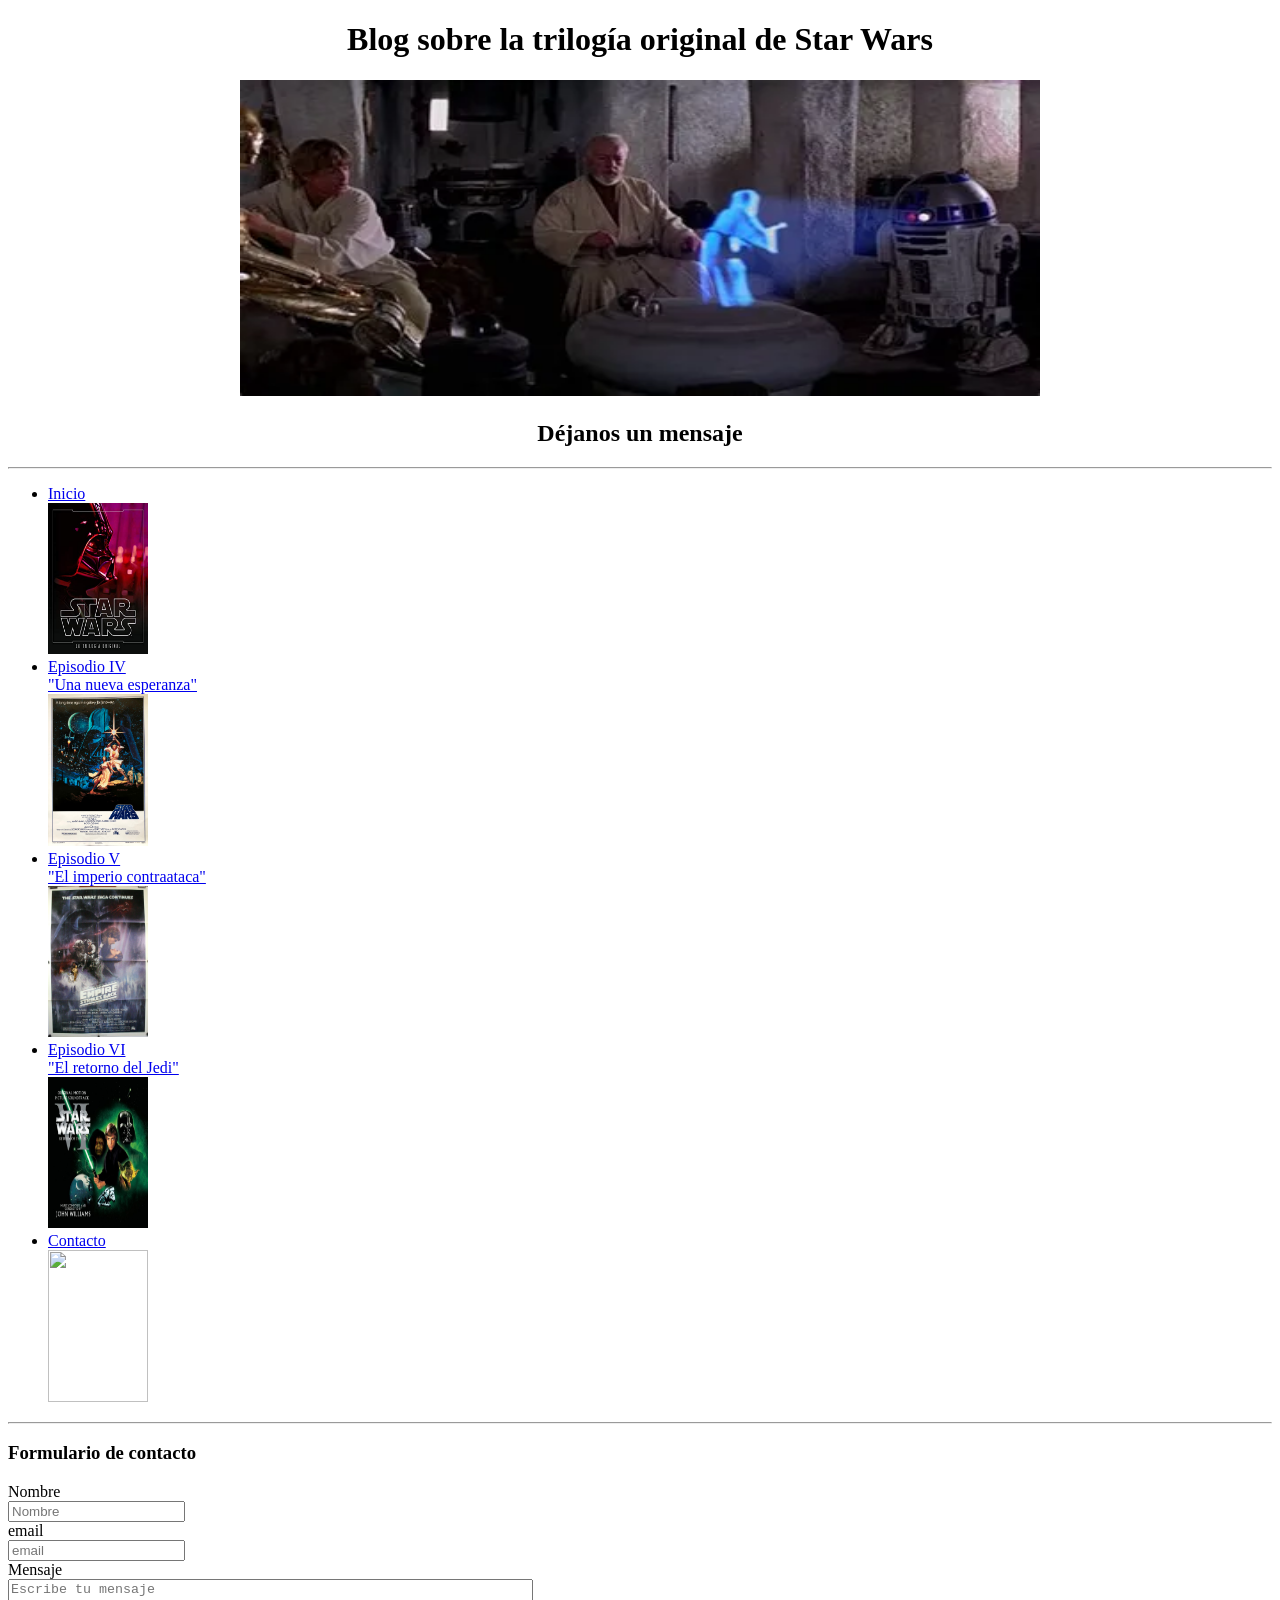
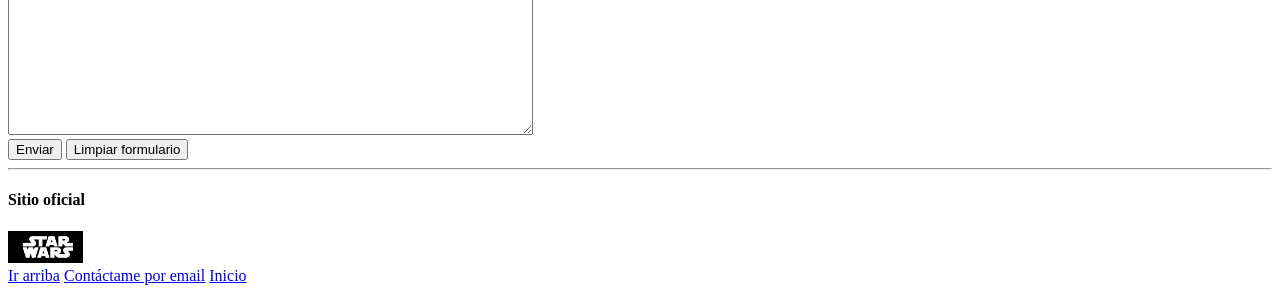
==== pages/contacto.html @ 67eef2ff "Subida inicial preentrega 2 del proyecto final" ====
<!DOCTYPE html>
<html lang="en">

<head>
    <meta charset="UTF-8">
    <meta http-equiv="X-UA-Compatible" content="IE=edge">
    <meta name="viewport" content="width=device-width, initial-scale=1.0">
    <title>Contacto</title>
    <link rel="shortcut icon" href="../media/logo.jpg">
    <link rel="preconnect" href="https://fonts.googleapis.com">
    <link rel="preconnect" href="https://fonts.gstatic.com" crossorigin>
    <link href="https://fonts.googleapis.com/css2?family=Anton&family=Montserrat:wght@400;700&display=swap"
        rel="stylesheet">
    <link rel="stylesheet" href="../main.css" />
</head>

<body>
    <header id="titulo2" class="center">
        <h1>Blog sobre la trilogía original de Star Wars</h1>
        <img src="../media/contacto-inicio.webp" width="800px" height="316px"
            alt="Luke y Obi-Wan viendo el mensaje de la Princesa Leia proyectado por r2d2" />
    </header>
    <div>
        <h2 class="center">Déjanos un mensaje</h2>
    </div>
    <hr>
    <nav id="menu">
        <ul>
            <li> <a href="../index.html">Inicio <br> <img src="../media/home.jpg" width="100px"
                        height="151.219px" /></a></li>
            <li> <a href="./episodio_4.html">Episodio IV<br> "Una nueva esperanza" <br> <img
                        src="../media/episodio4-cover.jpg" width="100px" /></a> </li>
            <li> <a href="./episodio_5.html">Episodio V <br> "El imperio contraataca" <br> <img
                        src="../media/episodio5-cover.jpg" width="100px" /></a> </li>
            <li> <a href="./episodio_6.html">Episodio VI <br>"El retorno del Jedi" <br> <img
                        src="../media/episodio6-cover.jpg" width="100px" height="151.219px" /> </a> </li>
            <li> <a href="#">Contacto <br> <img src="../media/r2d2.jpg" width="100px" height="151.219px" /></a></li>
        </ul>
    </nav>
    <hr>
    <h3>
        Formulario de contacto
    </h3>
    <div>
        <form class="form" action="#" method="get" enctype="text/plain">
            <label for="nombre">
                Nombre
            </label> <br>
            <input type="text" id="nombre" name="nombre" placeholder="Nombre" /> <br>
            <label for="email">email </label> <br>
            <input type="email" id="email" name="email" placeholder="email" /> <br>
            <label for="mensaje">Mensaje</label> <br>
            <textarea id="mensaje" name="mensaje" cols="63" rows="10" placeholder="Escribe tu mensaje"></textarea> <br>
            <button class="button" type="submit">Enviar</button>
            <button class="button" type="reset">Limpiar formulario</button>
        </form>
    </div>
    <hr>
    <footer class="grid-container">
        <div>
            <h4>Sitio oficial</h4>
            <a target="_blank" href="https://www.starwars.com/"><img src="../media/logo.jpg" / width="75px"></a>
        </div>

        <nav>
            <a href="#titulo2">Ir arriba</a>
            <a href="mailto:iastapenco@gmail.com">Contáctame por email</a>
            <a href="../index.html">Inicio</a>
        </nav>

    </footer>
</body>

</html>
---- main.css ----
.center {
    text-align: center;
}

.portada {
    width: 800px;
    height: 316px;    
}

#titulo, #titulo4 {
    display: flex;
    flex-direction: column;
    align-items: center;
}

@media screen and (min-width:768px) {
    .navbar {
        display: none;
    }
}

@media screen and (max-width:767px) {
    #menu {
        display: none;
    }
    #titulo, #titulo4 {
        margin-top: 56px;
    }
}

@media screen and (max-width:800px) {
    .portada{
        max-width: 75vw;
        
    }
}

@media screen and (max-width:375px) {
    .portada {
        max-height: 40%;
    }
    
}
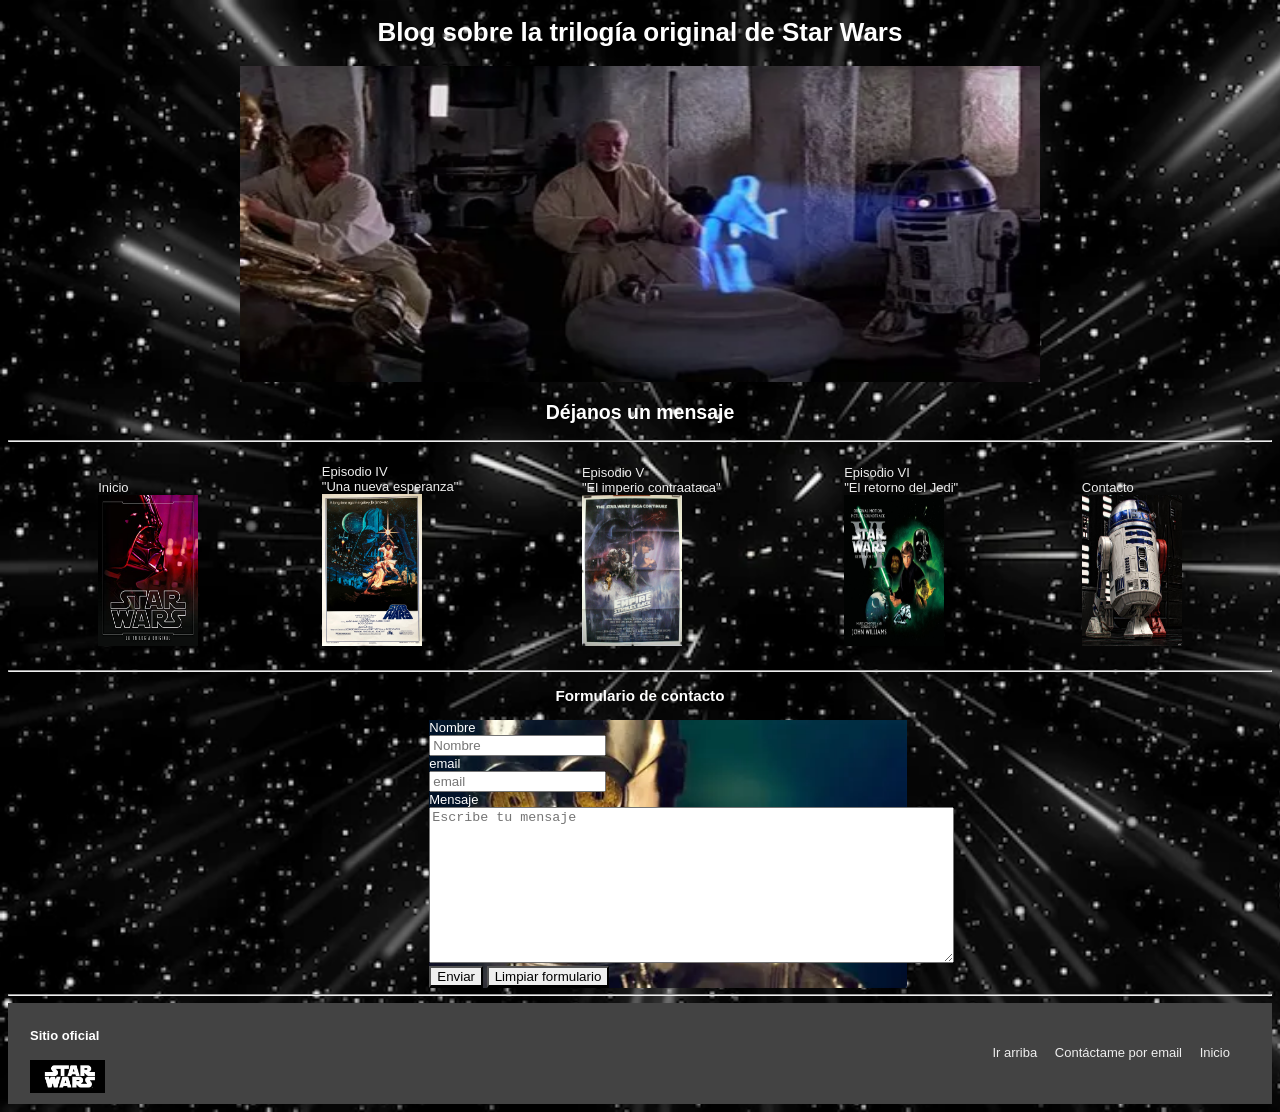
==== commit 92cfc3d8: "segunda copia de la preentrega 2" ====
--- a/pages/contacto.html
+++ b/pages/contacto.html
@@ -34,7 +34,7 @@
                         src="../media/episodio5-cover.jpg" width="100px" /></a> </li>
             <li> <a href="./episodio_6.html">Episodio VI <br>"El retorno del Jedi" <br> <img
                         src="../media/episodio6-cover.jpg" width="100px" height="151.219px" /> </a> </li>
-            <li> <a href="#">Contacto <br> <img src="../media/r2d2.jpg" width="100px" height="151.219px" /></a></li>
+            <li> <a href="#">Contacto <br> <img src="../media/r_2_d_2.jpg" width="100px" height="151.219px" /></a></li>
         </ul>
     </nav>
     <hr>
--- a/main.css
+++ b/main.css
@@ -1,7 +1,198 @@
+html {
+    
+}
+
+
+
+table, td, th {
+    border: 1px solid black;
+}
+
+table, tr, td {
+    text-align: center;
+}
+
+table {
+    border-color: whitesmoke;
+    border-collapse: collapse;
+}
+
+th, td {
+    border: solid 1.5px #fff;
+}
+
+body {
+    font-family: 'Montserrat', sans-serif;
+    background-color: #ddd;
+    background: url(./media/fondo-hiperespacial-3d-efecto-tunel-urdimbre_1048-12526.webp);
+    background-repeat: no-repeat;
+    background-size: cover;
+    font-size: small;
+    color: #fff;
+}
+
+form {
+    background: url(./media/c3po.webp) no-repeat;
+    background-size: contain;
+}
+
+label {
+    color: #fff;
+}
+
+.underline {
+    text-decoration: underline;
+}
+
+.subtitulo {
+    text-align: center;
+}
+
+ul {
+    list-style-type: none;
+    margin: 0;
+    padding: 0;
+}
+
+#menu ul li {
+    display: inline-block;
+}
+
 .center {
     text-align: center;
 }
-
+#menu ul li a {
+    display: block;
+    text-decoration: none;
+    text-align: justify;
+    padding: 15px 60px;
+}
+
+th {
+    background-color: darkgrey;
+}
+
+tr:hover {
+    background-color: #e8e337;
+}
+
+a {
+    cursor: pointer;
+}
+
+a:link {
+    color: #eee;
+}
+
+a:visited {
+    color: #eee;
+}
+
+a:hover {
+    color: #e8e337;
+}
+
+p {
+    color: #fff;
+}
+
+button:hover {
+    color: #451a2b;
+}
+
+.button {
+    cursor: pointer;
+    border-bottom: #222 outset;
+}
+/*----------------------------------- Footer ----------------------------------------*/
+
+footer {
+    background-color: #222;
+    padding: 0.5rem;
+}
+
+footer div {
+    float: right;
+
+}
+
+footer {
+    background-color: #434343;
+    border-radius: 1px solid #434343;
+    color: #fff;
+}
+
+footer nav a {
+    color: #fff;
+    text-decoration: none;
+    padding-left: 14px;
+    display: inline-block;
+    height: 1rem;
+}
+
+footer div h4, a {
+    padding-left: 14px;
+}
+
+.grid-container {
+    display: grid;
+    grid-template-columns: 25% 75%;
+    align-items: center;
+    align-items: space-evenly;
+
+}
+
+footer nav {
+    position: absolute;
+    right: 50px;
+}
+/*----------------------------- termina footer---------------------------------*/
+
+.flex-container1 {
+    display: flex;
+    flex-direction: row;
+    justify-content: space-between;
+    align-items: center;
+    margin: 0 15px;
+}
+
+.flex-container2 {
+    display: flex;
+    flex-direction: column;
+    flex-wrap: wrap;
+}
+
+#menu {
+    display: flex;
+    flex-direction: row;
+    justify-content: space-evenly;
+}
+
+section {
+    display: flex;
+    flex-direction: column;
+    justify-content: center;
+    align-items: center;
+}
+h3 {
+    text-align: center;
+}
+
+table {
+    margin: 0 auto;
+}
+
+.iframe {
+    display: block;
+    margin: 0 auto;
+}
+
+div > form {
+   position: relative;
+   left: 33.33% ;
+}
+
+/* ----------------------------------- Nuevo código -----------------------------------------*/
 .portada {
     width: 800px;
     height: 316px;    
@@ -13,6 +204,11 @@
     align-items: center;
 }
 
+header {
+    font-family: 'Montserrat', sans-serif;
+    font-size: small;
+}
+
 @media screen and (min-width:768px) {
     .navbar {
         display: none;
@@ -26,12 +222,26 @@
     #titulo, #titulo4 {
         margin-top: 56px;
     }
-}
-
-@media screen and (max-width:800px) {
+    .navbar {
+        background-color: #686868;
+        
+    }
+
+    hr {
+        display: none;
+    }
+}
+
+@media screen and (max-width:900px) {
     .portada{
         max-width: 75vw;
-        
+    }
+
+    .flex-container1 {
+        display: flex;
+        flex-direction: column;
+        justify-content: space-between;
+        align-items: center;
     }
 }
 
@@ -40,4 +250,7 @@
         max-height: 40%;
     }
     
+    .destacado {
+        font-size: 0.75rem;
+    }
 }
